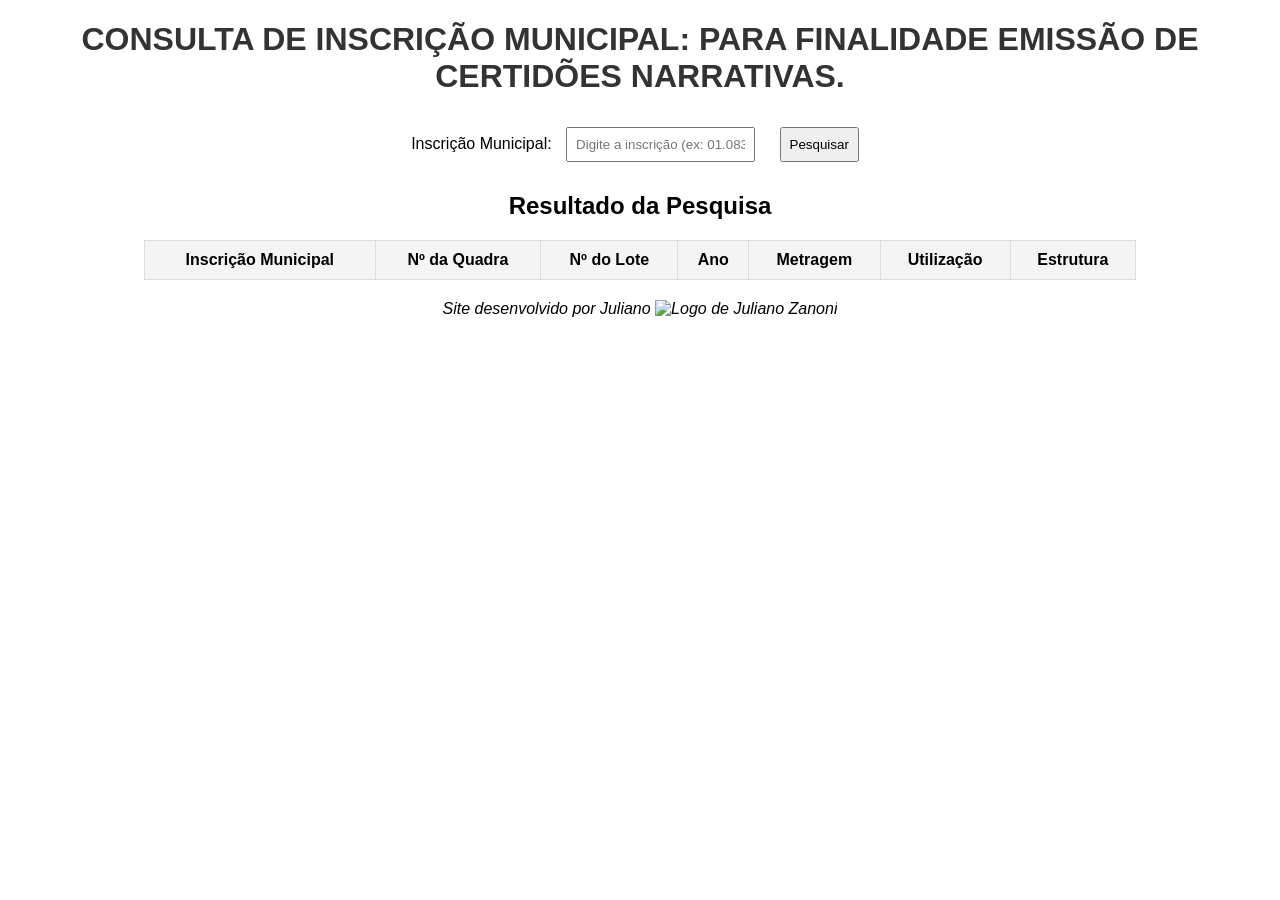
==== index.html @ 38a68dc8 "Add files via upload" ====
<!DOCTYPE html>
<html lang="pt-BR">
<head>
    <meta charset="UTF-8">
    <meta name="viewport" content="width=device-width, initial-scale=1.0">
    <title>CONSULTA DE INSCRIÇÃO MUNICIPAL: PARA FINALIDADE EMISSÃO DE CERTIDÕES NARRATIVAS.</title>
    <script src="https://cdnjs.cloudflare.com/ajax/libs/xlsx/0.18.5/xlsx.full.min.js"></script>
    <link rel="stylesheet" href="styles.css">
</head>
<body>

    <h1>CONSULTA DE INSCRIÇÃO MUNICIPAL: PARA FINALIDADE EMISSÃO DE CERTIDÕES NARRATIVAS.</h1>
    
    <!--  CÓDIGO TEMPORARIAMENTE DESATIVADO PARA FUTURA FASE DE IMPLEMENTAÇÃO DE BANCO DE DADOS
    <label for="fileInput">Carregar arquivos Excel (2020-2025):</label>
    <input type="file" id="fileInput" multiple accept=".xlsx">
    -->
    
    <label for="search">Inscrição Municipal:</label>
    <input type="text" id="search" placeholder="Digite a inscrição (ex: 01.083.120.0050.001)">
    <button onclick="buscarDados()">Pesquisar</button> <!-- Correção da função -->

    <h2>Resultado da Pesquisa</h2>
    <table id="resultTable">
        <thead>
            <tr>
                <th>Inscrição Municipal</th>
                <th>Nº da Quadra</th>
                <th>Nº do Lote</th>
                <th>Ano</th>
                <th>Metragem</th>
                <th>Utilização</th>
                <th>Estrutura</th>
            </tr>
        </thead>
        <tbody></tbody>
    </table>

    <center>

        <i>

        <footer>
            Site desenvolvido por Juliano <img src="https://d1yei2z3i6k35z.cloudfront.net/6946809/65e45ac72773e_zanoni.1.png" alt="Logo de Juliano Zanoni">
        </footer>

        </i>

    </center>

    <script src="script.js"></script>
</body>
</html>
---- styles.css ----
body {
    font-family: Arial, sans-serif;
    text-align: center;
    margin: 20px;
}

h1 {
    color: #333;
}

input, button {
    padding: 8px;
    margin: 10px;
}

table {
    width: 80%;
    margin: 20px auto;
    border-collapse: collapse;
}

th, td {
    border: 1px solid #ddd;
    padding: 10px;
    text-align: center;
}

th {
    background-color: #f4f4f4;
}
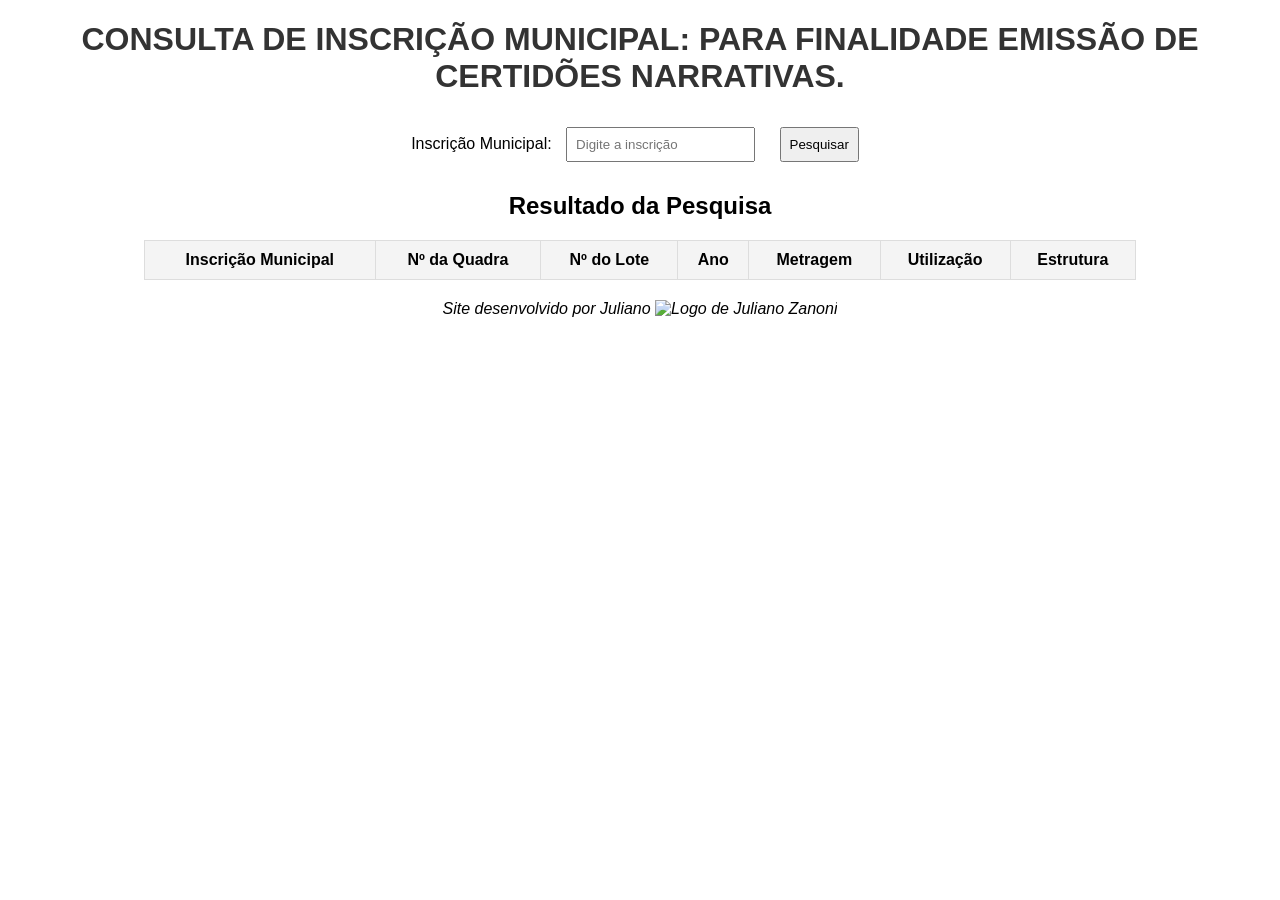
==== commit f776ab9b: "Update index.html" ====
--- a/index.html
+++ b/index.html
@@ -17,7 +17,9 @@
     -->
     
     <label for="search">Inscrição Municipal:</label>
-    <input type="text" id="search" placeholder="Digite a inscrição (ex: 01.083.120.0050.001)">
+    
+    <input type="text" id="inscricao" maxlength="19" placeholder="Digite a inscrição" oninput="formatarInscricao()">
+    
     <button onclick="buscarDados()">Pesquisar</button> <!-- Correção da função -->
 
     <h2>Resultado da Pesquisa</h2>
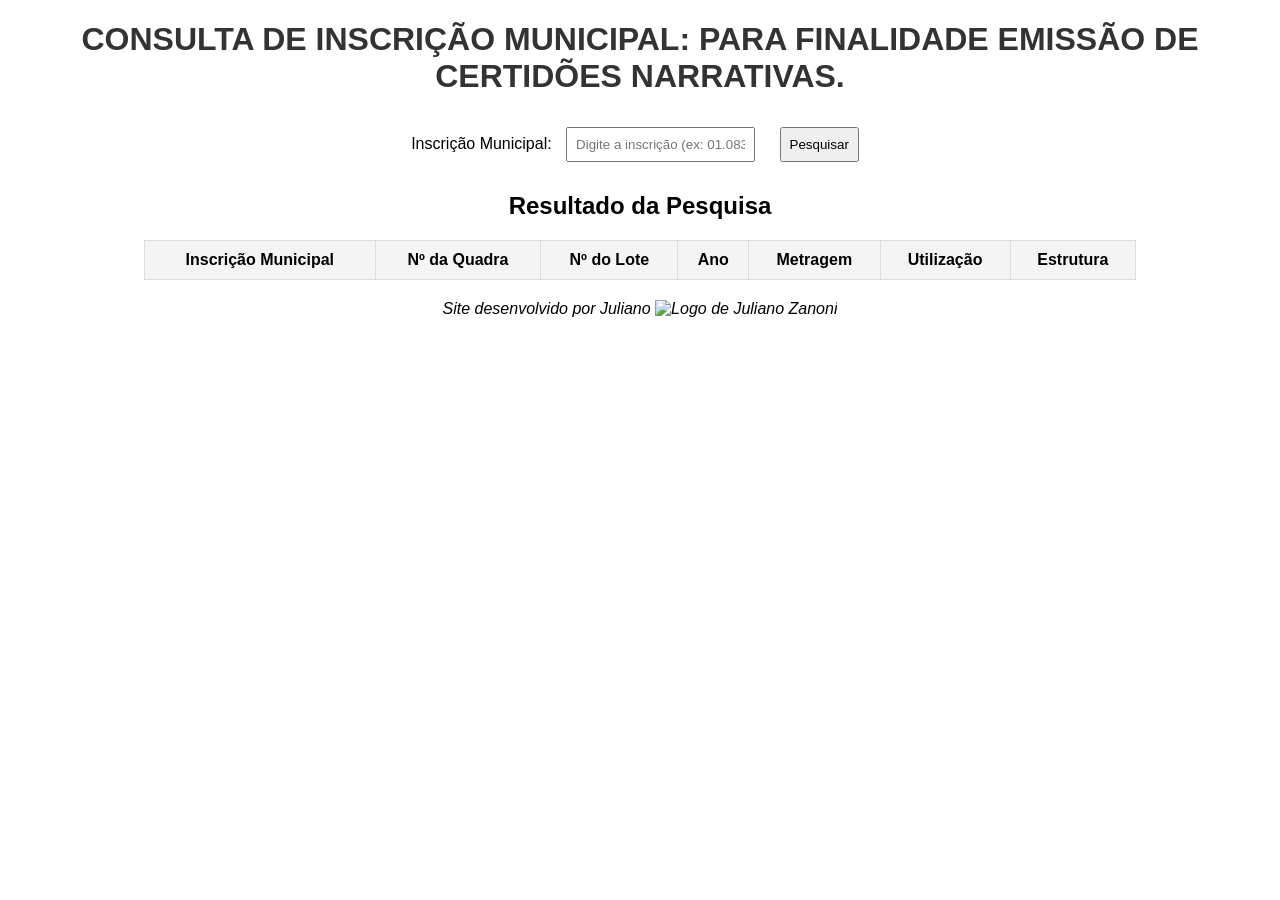
==== commit 01d8c4f8: "Update index.html" ====
--- a/index.html
+++ b/index.html
@@ -18,7 +18,7 @@
     
     <label for="search">Inscrição Municipal:</label>
     
-    <input type="text" id="inscricao" maxlength="19" placeholder="Digite a inscrição" oninput="formatarInscricao()">
+    <input type="text" id="search" placeholder="Digite a inscrição (ex: 01.083.120.0050.001)">
     
     <button onclick="buscarDados()">Pesquisar</button> <!-- Correção da função -->
 
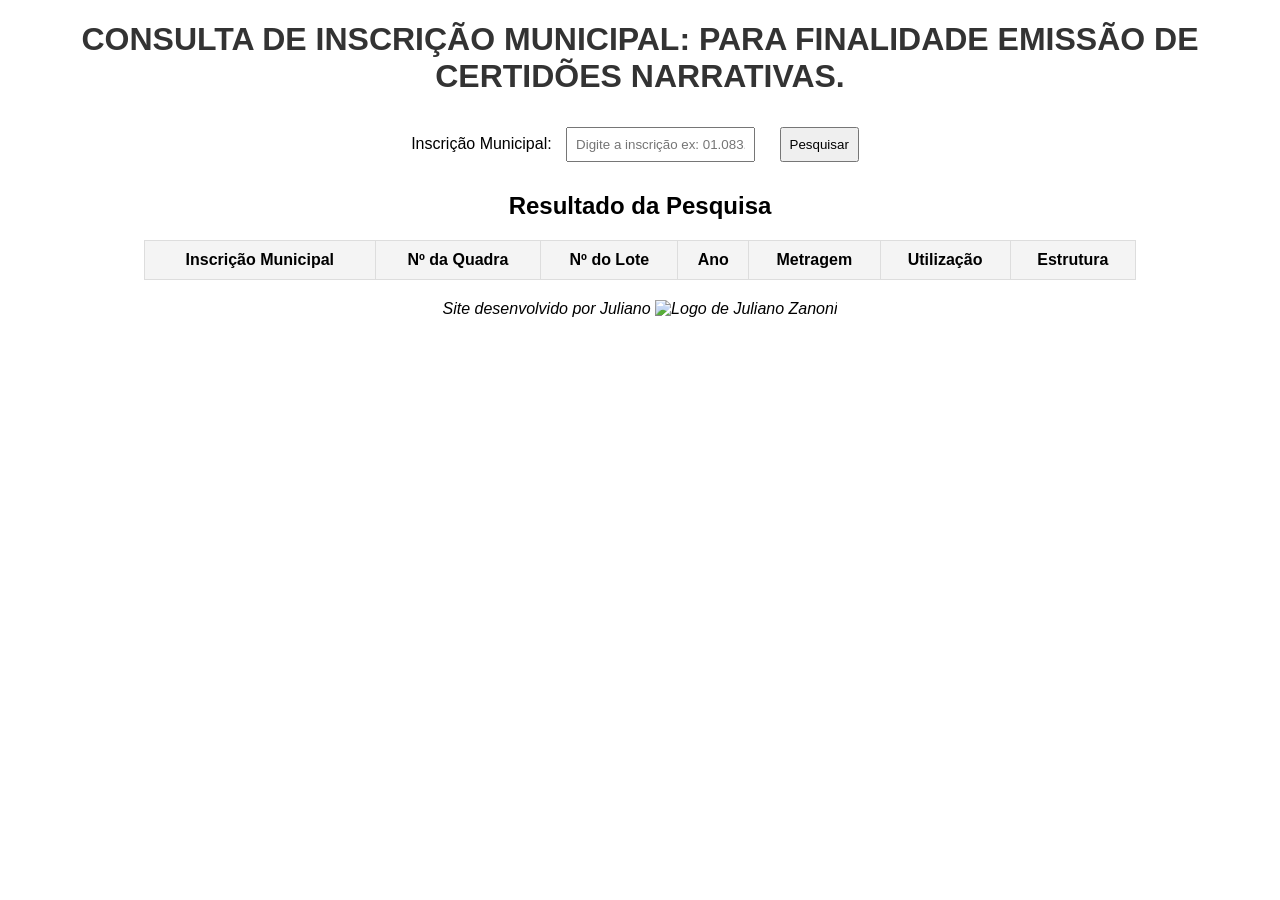
==== commit bcaa7b80: "Update index.html" ====
--- a/index.html
+++ b/index.html
@@ -17,9 +17,7 @@
     -->
     
     <label for="search">Inscrição Municipal:</label>
-    
-    <input type="text" id="search" placeholder="Digite a inscrição (ex: 01.083.120.0050.001)">
-    
+    <input type="text" id="search" placeholder="Digite a inscrição ex: 01.083.120.0050.001">
     <button onclick="buscarDados()">Pesquisar</button> <!-- Correção da função -->
 
     <h2>Resultado da Pesquisa</h2>
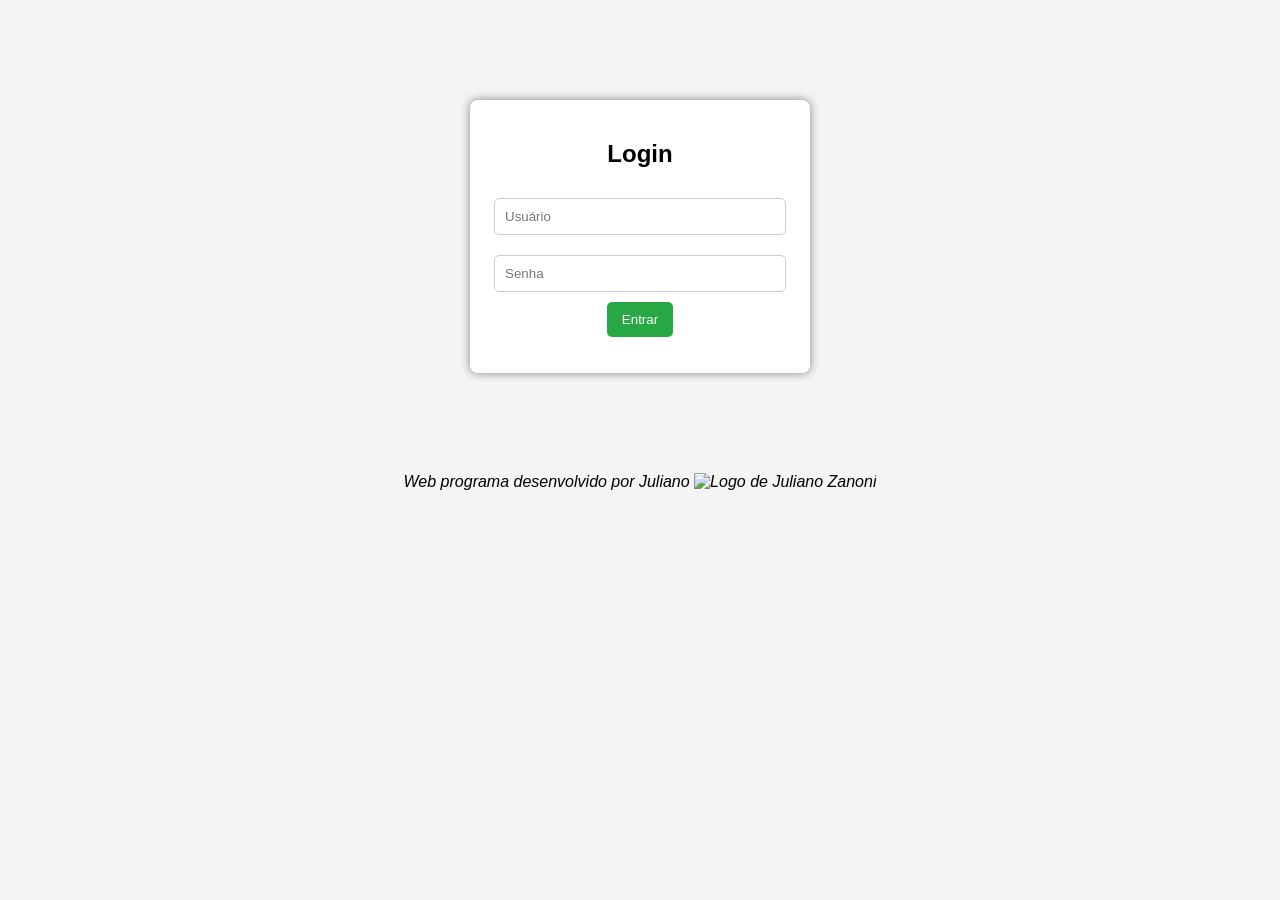
==== commit 6f256f52: "Add files via upload" ====
--- a/index.html
+++ b/index.html
@@ -3,51 +3,74 @@
 <head>
     <meta charset="UTF-8">
     <meta name="viewport" content="width=device-width, initial-scale=1.0">
-    <title>CONSULTA DE INSCRIÇÃO MUNICIPAL: PARA FINALIDADE EMISSÃO DE CERTIDÕES NARRATIVAS.</title>
-    <script src="https://cdnjs.cloudflare.com/ajax/libs/xlsx/0.18.5/xlsx.full.min.js"></script>
-    <link rel="stylesheet" href="styles.css">
+    <title>SISTEMA DE LOGIN & SENHA: PARA ACESSO AO SISTEMA WEB DE CONSULTA DE INSCRIÇÃO MUNICIPAL: PARA FINALIDADE EMISSÃO DE CERTIDÕES NARRATIVAS.</title>
+
+<style>
+
+body {
+    font-family: Arial, sans-serif;
+    text-align: center;
+    background-color: #f4f4f4;
+    margin: 0;
+    padding: 0;
+}
+
+.login-container, .container {
+    background: white;
+    width: 300px;
+    margin: 100px auto;
+    padding: 20px;
+    border-radius: 8px;
+    box-shadow: 0px 0px 10px gray;
+}
+
+input {
+    width: 90%;
+    padding: 10px;
+    margin: 10px 0;
+    border: 1px solid #ccc;
+    border-radius: 5px;
+}
+
+button {
+    background-color: #28a745;
+    color: white;
+    border: none;
+    padding: 10px 15px;
+    cursor: pointer;
+    border-radius: 5px;
+}
+
+button:hover {
+    background-color: #218838;
+}
+
+#error-message {
+    color: red;
+}
+
+</style>
+
+
 </head>
 <body>
+    <div class="login-container">
+        <h2>Login</h2>
+        <input type="text" id="username" placeholder="Usuário">
+        <input type="password" id="password" placeholder="Senha">
+        <button onclick="login()">Entrar</button>
+        <p id="error-message"></p>
+    </div>
 
-    <h1>CONSULTA DE INSCRIÇÃO MUNICIPAL: PARA FINALIDADE EMISSÃO DE CERTIDÕES NARRATIVAS.</h1>
-    
-    <!--  CÓDIGO TEMPORARIAMENTE DESATIVADO PARA FUTURA FASE DE IMPLEMENTAÇÃO DE BANCO DE DADOS
-    <label for="fileInput">Carregar arquivos Excel (2020-2025):</label>
-    <input type="file" id="fileInput" multiple accept=".xlsx">
-    -->
-    
-    <label for="search">Inscrição Municipal:</label>
-    <input type="text" id="search" placeholder="Digite a inscrição ex: 01.083.120.0050.001">
-    <button onclick="buscarDados()">Pesquisar</button> <!-- Correção da função -->
-
-    <h2>Resultado da Pesquisa</h2>
-    <table id="resultTable">
-        <thead>
-            <tr>
-                <th>Inscrição Municipal</th>
-                <th>Nº da Quadra</th>
-                <th>Nº do Lote</th>
-                <th>Ano</th>
-                <th>Metragem</th>
-                <th>Utilização</th>
-                <th>Estrutura</th>
-            </tr>
-        </thead>
-        <tbody></tbody>
-    </table>
+    <script src="script.js"></script>
 
     <center>
-
         <i>
-
         <footer>
-            Site desenvolvido por Juliano <img src="https://d1yei2z3i6k35z.cloudfront.net/6946809/65e45ac72773e_zanoni.1.png" alt="Logo de Juliano Zanoni">
+            <p>Web programa desenvolvido por Juliano <img src="https://d1yei2z3i6k35z.cloudfront.net/6946809/65e45ac72773e_zanoni.1.png" alt="Logo de Juliano Zanoni"></p>
         </footer>
-
         </i>
-
     </center>
 
-    <script src="script.js"></script>
 </body>
 </html>
